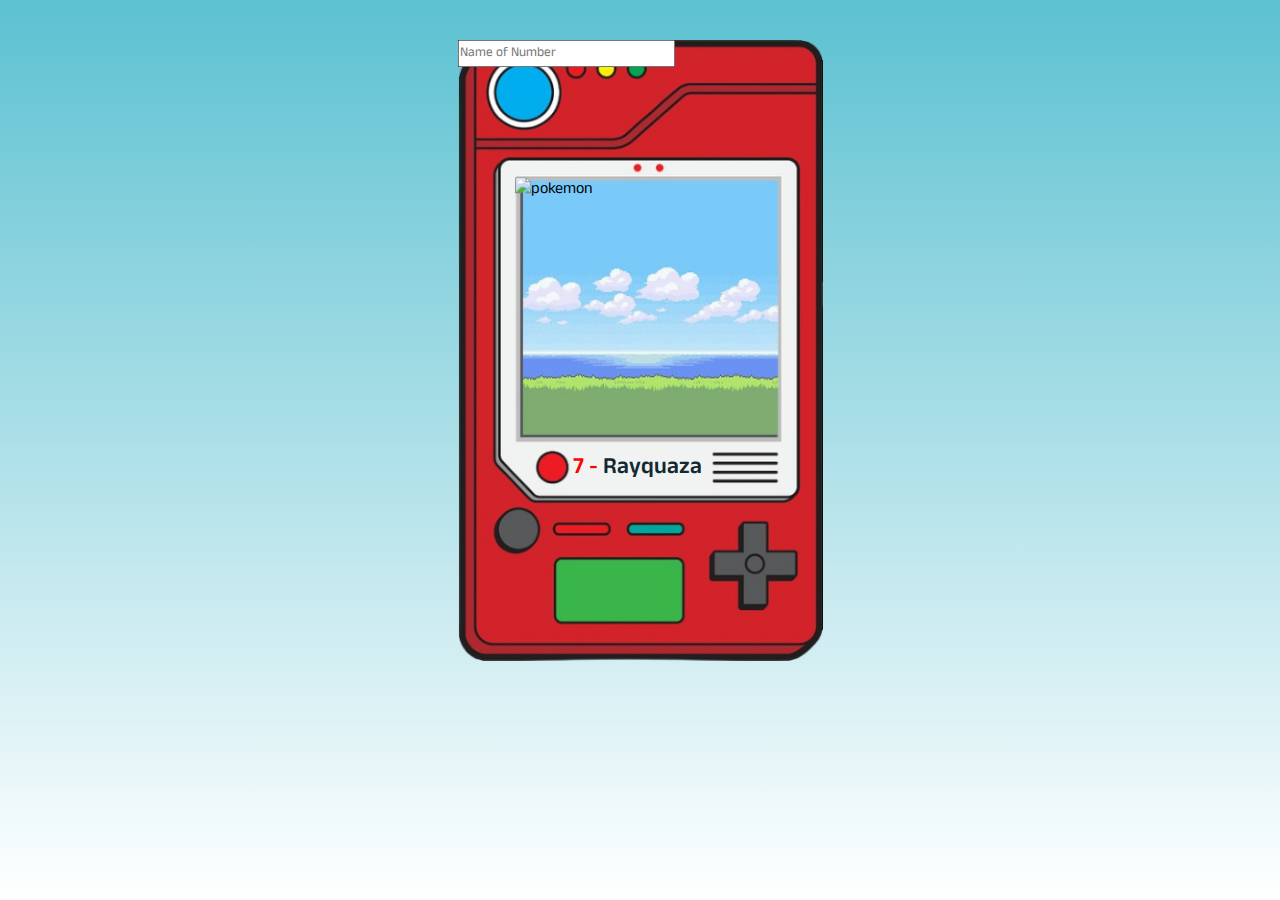
==== index.html @ 72ecf60d "..." ====
<!DOCTYPE html>
<html lang="pt-br">
<head>
    <meta charset="UTF-8">
    <meta name="viewport" content="width=device-width, initial-scale=1.0">
    <title>Pokedex</title>
    <link rel="icon" href="favicons/favicon-16x16.png">
    <link rel="stylesheet" href="css/style.css">
</head>
<body>
    <main>
        <img src="https://media.tenor.com/cQtoIIrpSxQAAAAi/pokemon-mudkip.gif" alt="pokemon" class="pokemon__image">
        
        <h1 class="pokemon__data">
            <span class="pokemon__number">7</span> -
            <span class="pokemon__name">Rayquaza</span>

        </h1>

        <form class="form">
            <input 
            type="search"
            class="input__search"
            placeholder="Name of Number"
            required
            />
        </form>
        
        <img src="images/pokedex.png" alt="pokedex" class="pokedex">
    </main>
</body>
</html>
---- css/style.css ----
@import url('https://fonts.googleapis.com/css2?family=Anek+Devanagari:wght@100..800&display=swap');

* {
    margin: 0;
    padding: 0;
    box-sizing: border-box;
    font-family: "Anek Devanagari", sans-serif;
}

body {
    text-align: center;
    background: linear-gradient(to bottom, #5cc1d1, #fff);
    min-height: 100vh;
}

main {
    display: inline-block;
    padding-top: 40px;
    position: relative;
}

.pokedex {
    width: 100%;
    max-width: 365px;
}

.pokemon__image {
    position: absolute;
    bottom: 70%;
    left: 5%;
    transform: translate(50%, 88%);
    height: 30%;
}

.pokemon__data {
    position: absolute;
    font-weight: 580;
    font-size: clamp(23px, 5vw, 23px);
    color: #ff0000;
    top: 67%;
    right: 33%;
}

.pokemon__name {
    color: rgb(18, 40, 50);
    text-transform: capitalize; /* Deixa somente a primeira letra em maiusculo */
}

.form {
    position: absolute;
    background-color: red;  
}
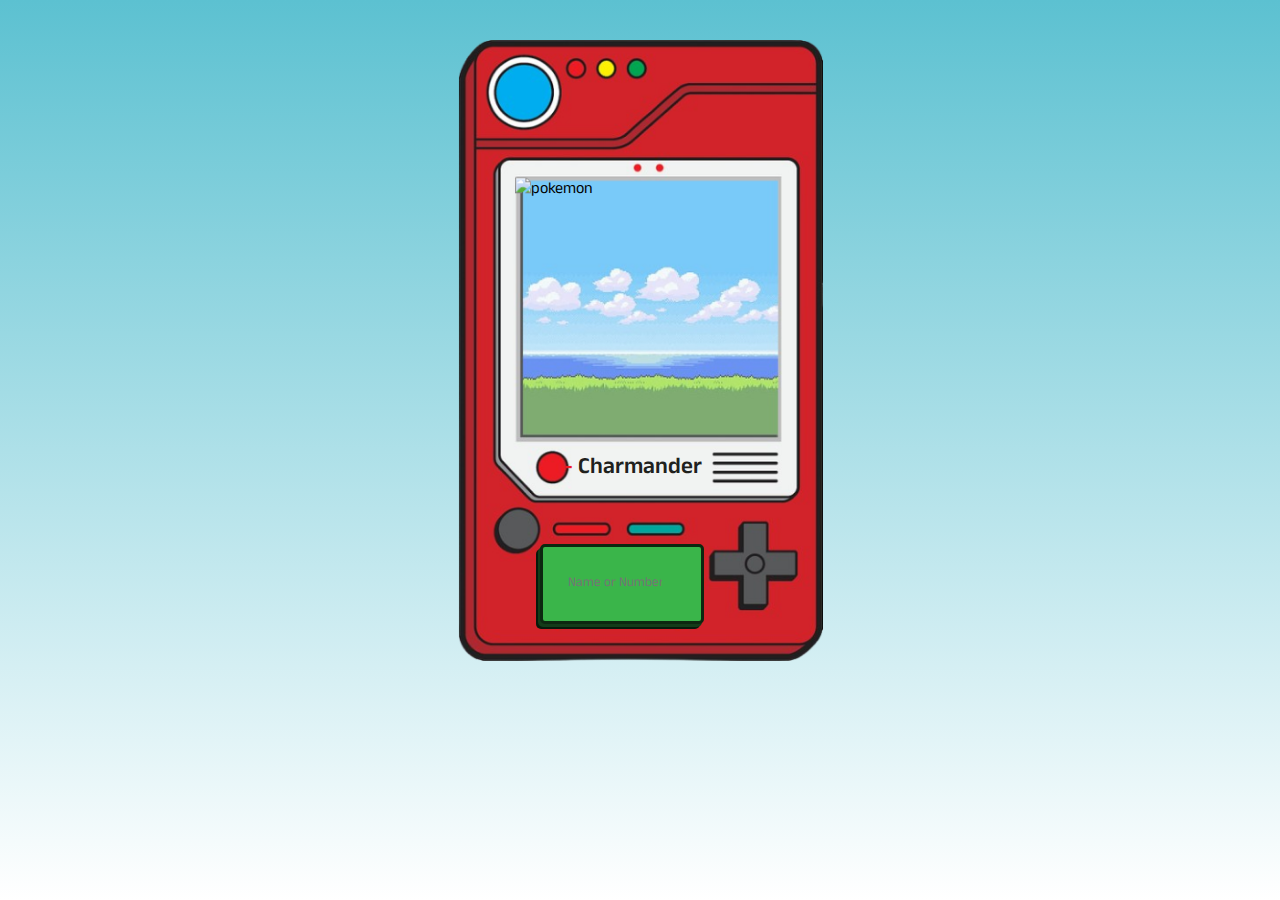
==== commit f09a2ad4: "..." ====
--- a/index.html
+++ b/index.html
@@ -13,7 +13,7 @@
         
         <h1 class="pokemon__data">
             <span class="pokemon__number">7</span> -
-            <span class="pokemon__name">Rayquaza</span>
+            <span class="pokemon__name">Charmander</span>
 
         </h1>
 
@@ -21,7 +21,7 @@
             <input 
             type="search"
             class="input__search"
-            placeholder="Name of Number"
+            placeholder="Name or Number"
             required
             />
         </form>
--- a/css/style.css
+++ b/css/style.css
@@ -36,17 +36,32 @@
     position: absolute;
     font-weight: 580;
     font-size: clamp(23px, 5vw, 23px);
-    color: #ff0000;
+    color: #ED1B24;
     top: 67%;
     right: 33%;
 }
 
 .pokemon__name {
-    color: rgb(18, 40, 50);
+    color: #20211D;
     text-transform: capitalize; /* Deixa somente a primeira letra em maiusculo */
 }
 
 .form {
-    position: absolute;
-    background-color: red;  
+    position: absolute; 
+    width: 100%;
+    top: 81% ;
+    left: -5%;
+}
+
+.input__search {
+    background-color: #3AB54A;
+    width: 45%;
+    outline: none;
+    padding: 7%;
+    border: 3px solid #0c2810;
+    border-radius: 5px;
+    font-weight: 600px;
+    color: #051006;
+    font-size: clamp(10px, 5vw, 0,9rem);
+    box-shadow: -2px 3px 0 #133c19, -4px 5px 0 #081a0b;
 }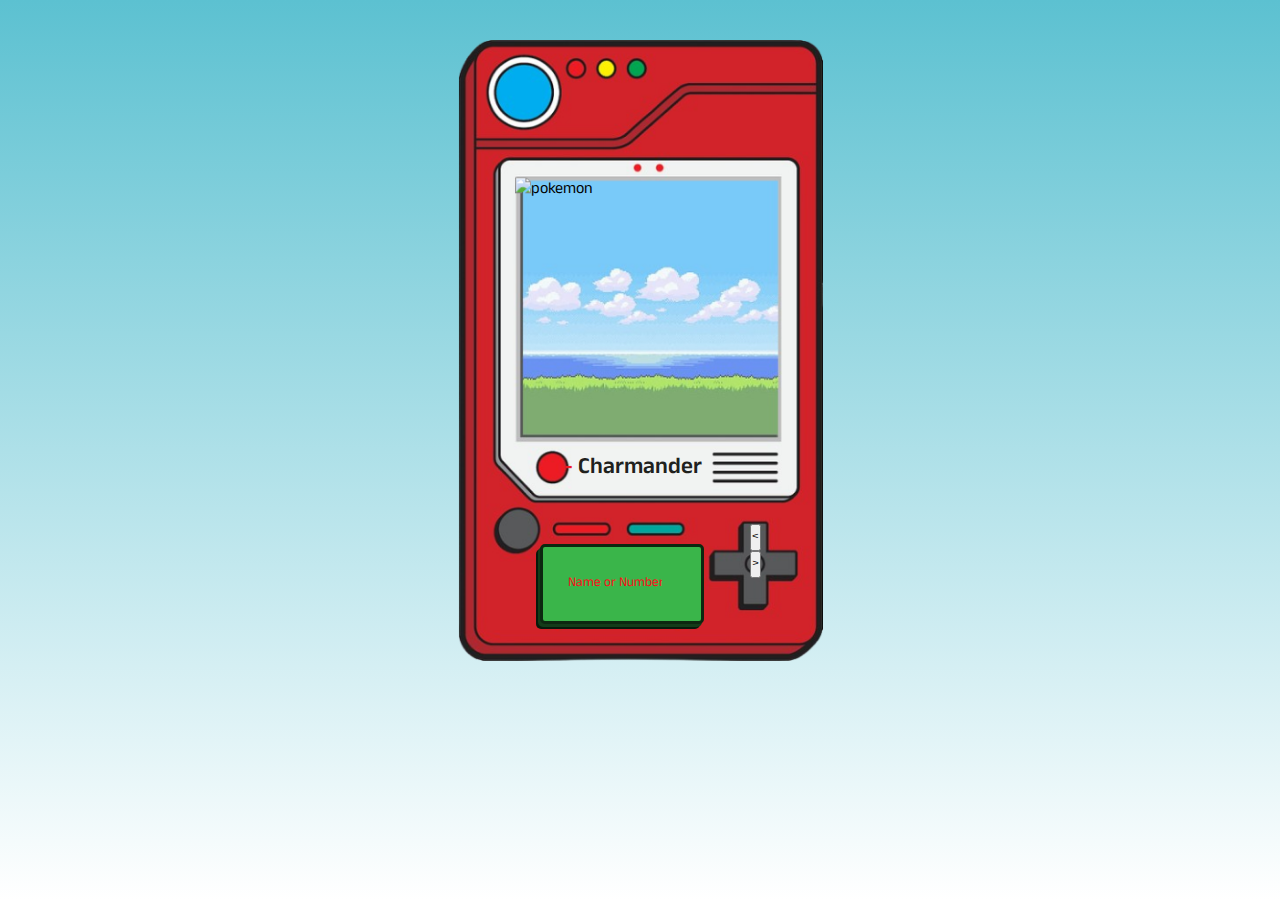
==== commit 78ef485c: "..." ====
--- a/index.html
+++ b/index.html
@@ -25,6 +25,11 @@
             required
             />
         </form>
+
+        <div class="buttons">
+            <button class="button btn-prev">&lt</button>
+            <button class="button btn-next">&gt</button>
+        </div>
         
         <img src="images/pokedex.png" alt="pokedex" class="pokedex">
     </main>
--- a/css/style.css
+++ b/css/style.css
@@ -64,4 +64,21 @@
     color: #051006;
     font-size: clamp(10px, 5vw, 0,9rem);
     box-shadow: -2px 3px 0 #133c19, -4px 5px 0 #081a0b;
-}+}
+
+.buttons {
+    position: absolute;
+    bottom: 14%;
+    left: 80%;
+    width: 0%;
+    background-color: #fc0e1a;
+    transform: translate(-50%, 0);
+}
+
+.button {
+
+}
+
+input::placeholder {
+    color: #fc0e1a;
+  }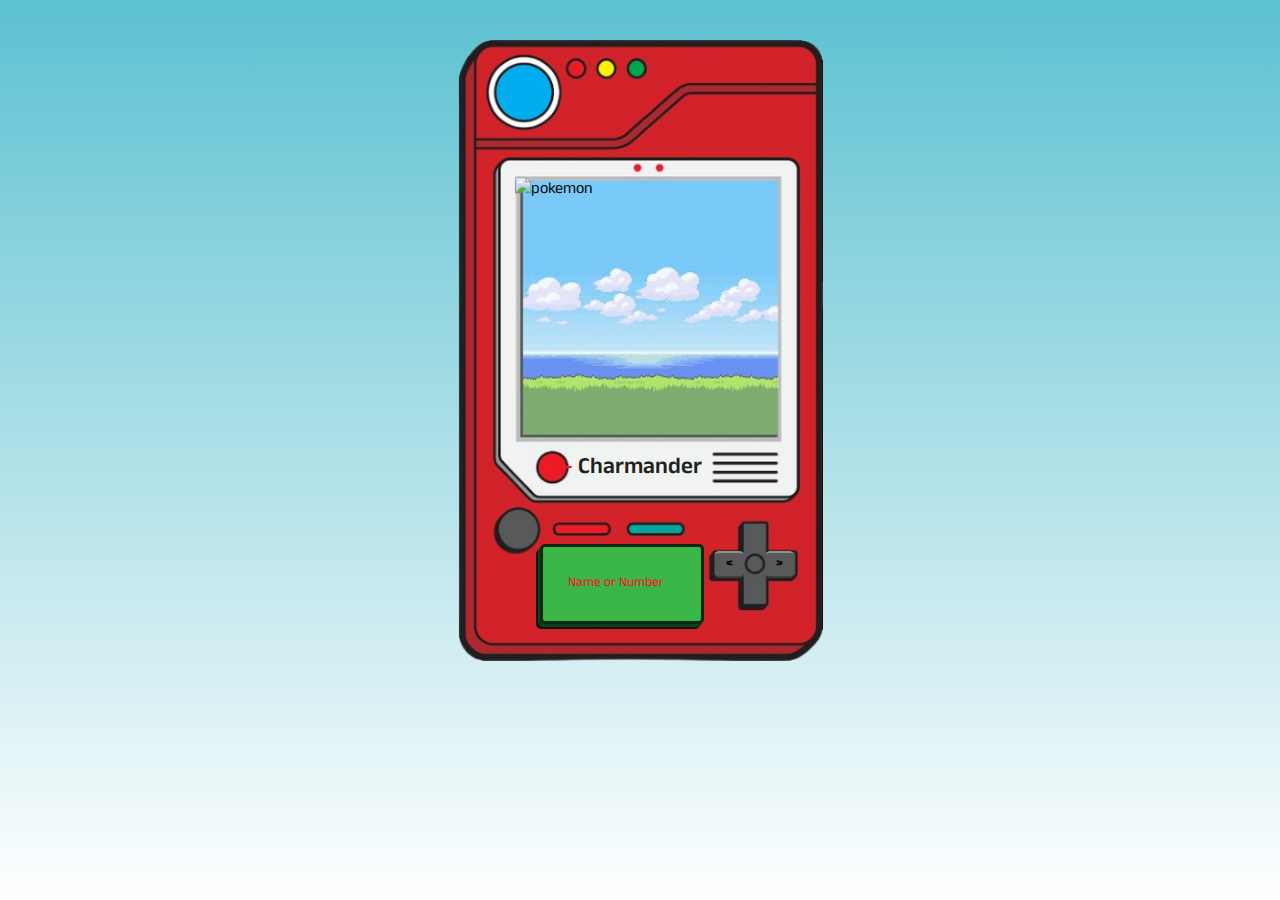
==== commit a74a5c02: "Criando a parte javascript" ====
--- a/index.html
+++ b/index.html
@@ -3,9 +3,17 @@
 <head>
     <meta charset="UTF-8">
     <meta name="viewport" content="width=device-width, initial-scale=1.0">
+    
+    <!--Título do site-->
     <title>Pokedex</title>
+
+    <!--Links-->
     <link rel="icon" href="favicons/favicon-16x16.png">
     <link rel="stylesheet" href="css/style.css">
+
+    <!--Main do Javascript/ Atributo *defer* para carregar o script como prioridade-->
+    <script defer src="js/script.js"></script>
+
 </head>
 <body>
     <main>
--- a/css/style.css
+++ b/css/style.css
@@ -69,14 +69,25 @@
 .buttons {
     position: absolute;
     bottom: 14%;
-    left: 80%;
-    width: 0%;
-    background-color: #fc0e1a;
-    transform: translate(-50%, 0);
+    left: 83%;
+    width: 31%;
+    transform: translate(-40%, 0);
+    display: flex;
+    gap: 22px;
 }
 
 .button {
+    width: 25%;
+    background-color: #58595B;
+    border-radius: 15%;
+    font-weight: 700;
+    border-color: #8f9482;
+    border-right: none;
+    border-left: none;
+}
 
+.button:active {
+    font-size: 0.7rem;
 }
 
 input::placeholder {
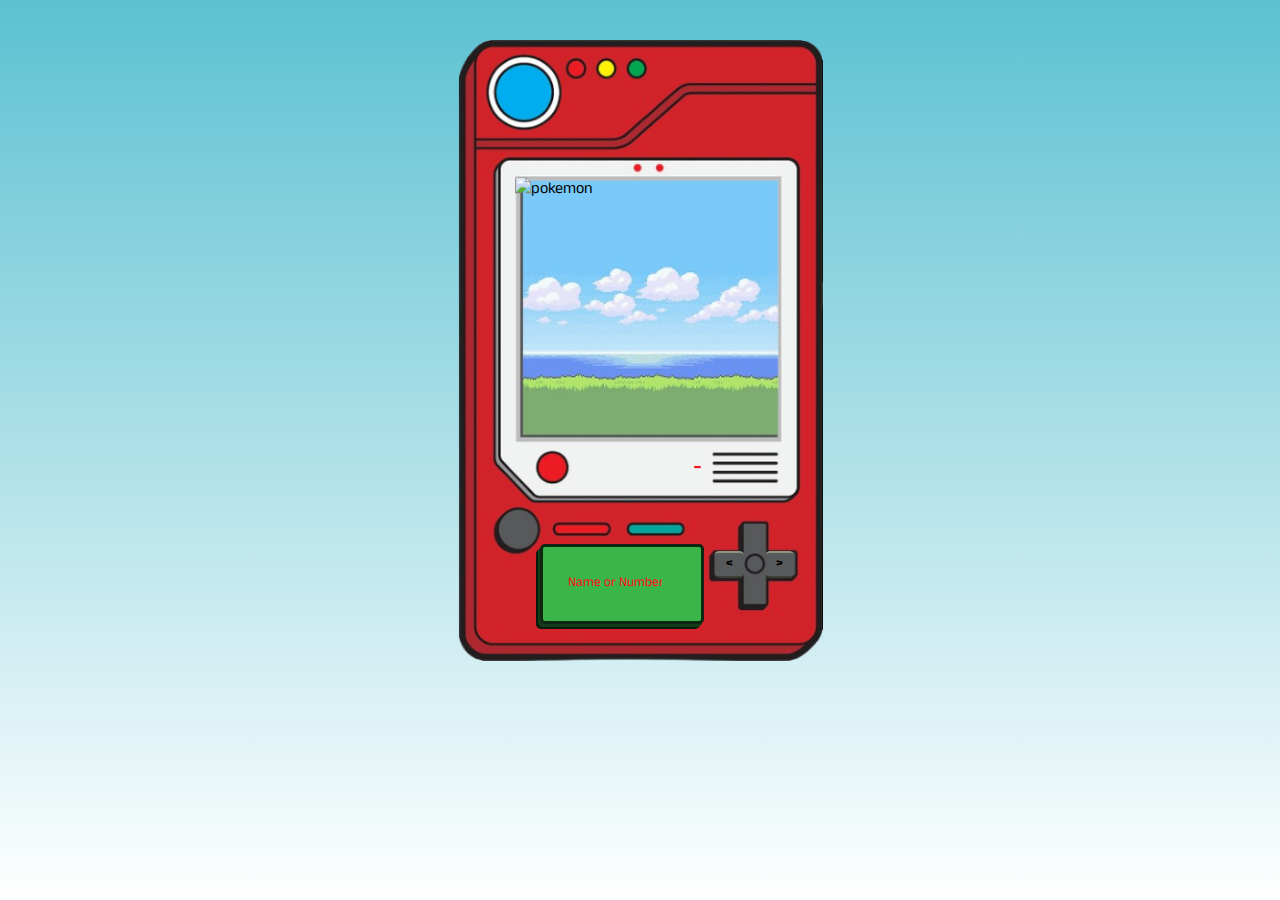
==== commit 9767c975: "..." ====
--- a/index.html
+++ b/index.html
@@ -17,11 +17,11 @@
 </head>
 <body>
     <main>
-        <img src="https://media.tenor.com/cQtoIIrpSxQAAAAi/pokemon-mudkip.gif" alt="pokemon" class="pokemon__image">
+        <img src="#" alt="pokemon" class="pokemon__image">
         
         <h1 class="pokemon__data">
-            <span class="pokemon__number">7</span> -
-            <span class="pokemon__name">Charmander</span>
+            <span class="pokemon__number"></span> -
+            <span class="pokemon__name"></span>
 
         </h1>
 
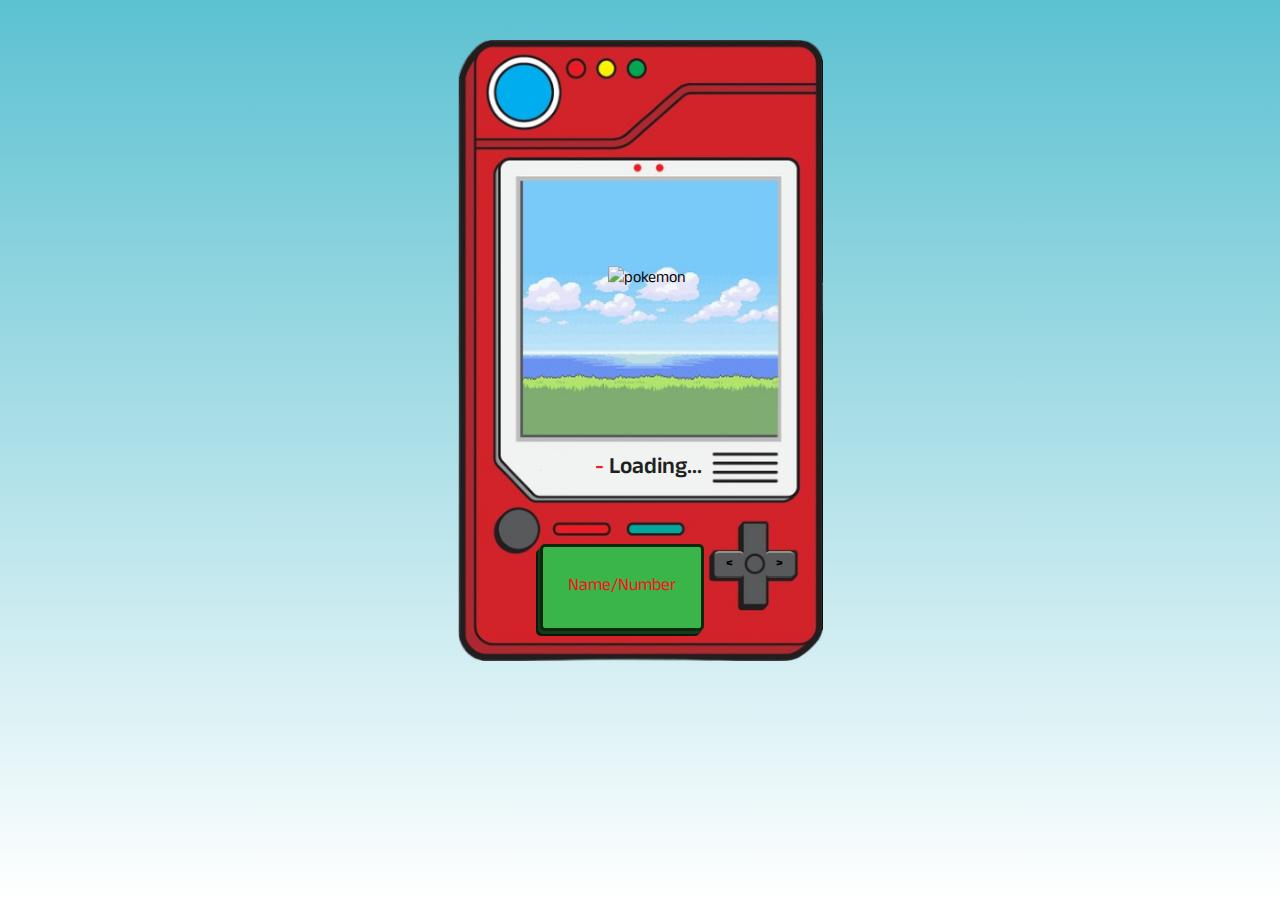
==== commit 0239e2b1: "Finalizando o projeto" ====
--- a/index.html
+++ b/index.html
@@ -29,7 +29,7 @@
             <input 
             type="search"
             class="input__search"
-            placeholder="Name or Number"
+            placeholder="Name/Number"
             required
             />
         </form>
--- a/css/style.css
+++ b/css/style.css
@@ -26,10 +26,10 @@
 
 .pokemon__image {
     position: absolute;
-    bottom: 70%;
-    left: 5%;
+    bottom: 58%;
+    right: 48%;
     transform: translate(50%, 88%);
-    height: 30%;
+    height: 20%;
 }
 
 .pokemon__data {
@@ -62,7 +62,7 @@
     border-radius: 5px;
     font-weight: 600px;
     color: #051006;
-    font-size: clamp(10px, 5vw, 0,9rem);
+    font-size: clamp(10px, 5vw, 1.1rem);
     box-shadow: -2px 3px 0 #133c19, -4px 5px 0 #081a0b;
 }
 
@@ -92,4 +92,24 @@
 
 input::placeholder {
     color: #fc0e1a;
-  }+  }
+
+ /* Limpa o 'X' do Internet Explorer */
+ input[type=search]::-ms-clear {  
+    display: none; 
+    width : 0; 
+    height: 0; 
+    }
+    input[type=search]::-ms-reveal { 
+    display: none; 
+    width : 0; 
+    height: 0; 
+    }
+   
+   /* Limpa o 'X' do Chrome */
+   input[type="search"]::-webkit-search-decoration,
+   input[type="search"]::-webkit-search-cancel-button,
+   input[type="search"]::-webkit-search-results-button,
+   input[type="search"]::-webkit-search-results-decoration { 
+   display: none; 
+   }